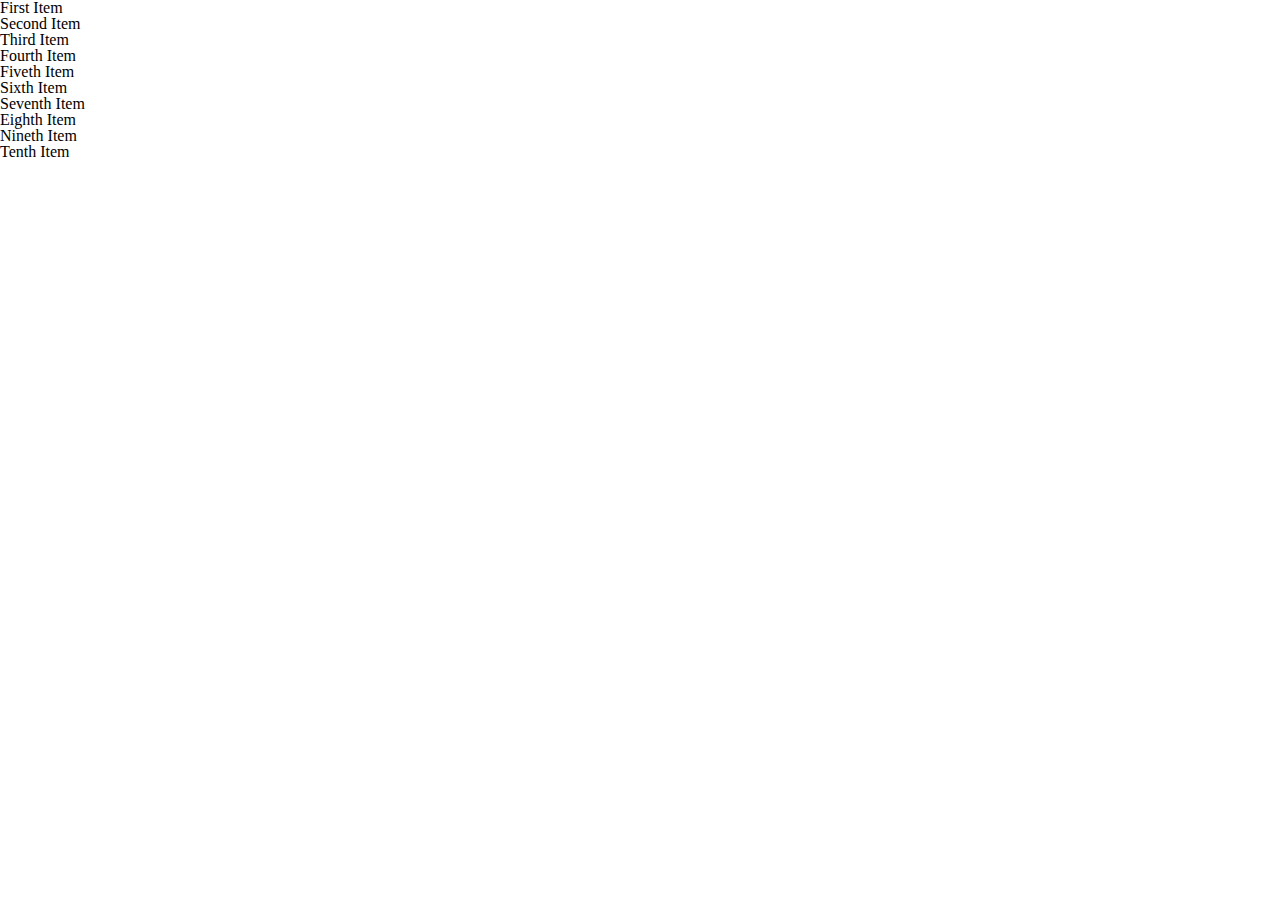
==== sketches/selectors.html @ 0c374c3b "Practicing with selectors" ====
<!DOCTYPE html>
<html lang="en">
  <head>
    <meta charset="utf-8" />
    <meta name="viewport" content="width=device-width" />
    <link rel="stylesheet" type="text/css" href="reset.css" />
    <title>The title</title>
  </head>
  <body>
    <ul>
      <li>First Item</li>
      <li>Second Item</li>
      <li>Third Item</li>
      <li>Fourth Item</li>
      <li>Fiveth Item</li>
      <li>Sixth Item</li>
      <li>Seventh Item</li>
      <li>Eighth Item</li>
      <li>Nineth Item</li>
      <li>Tenth Item</li>
    </ul>
  </body>
</html>
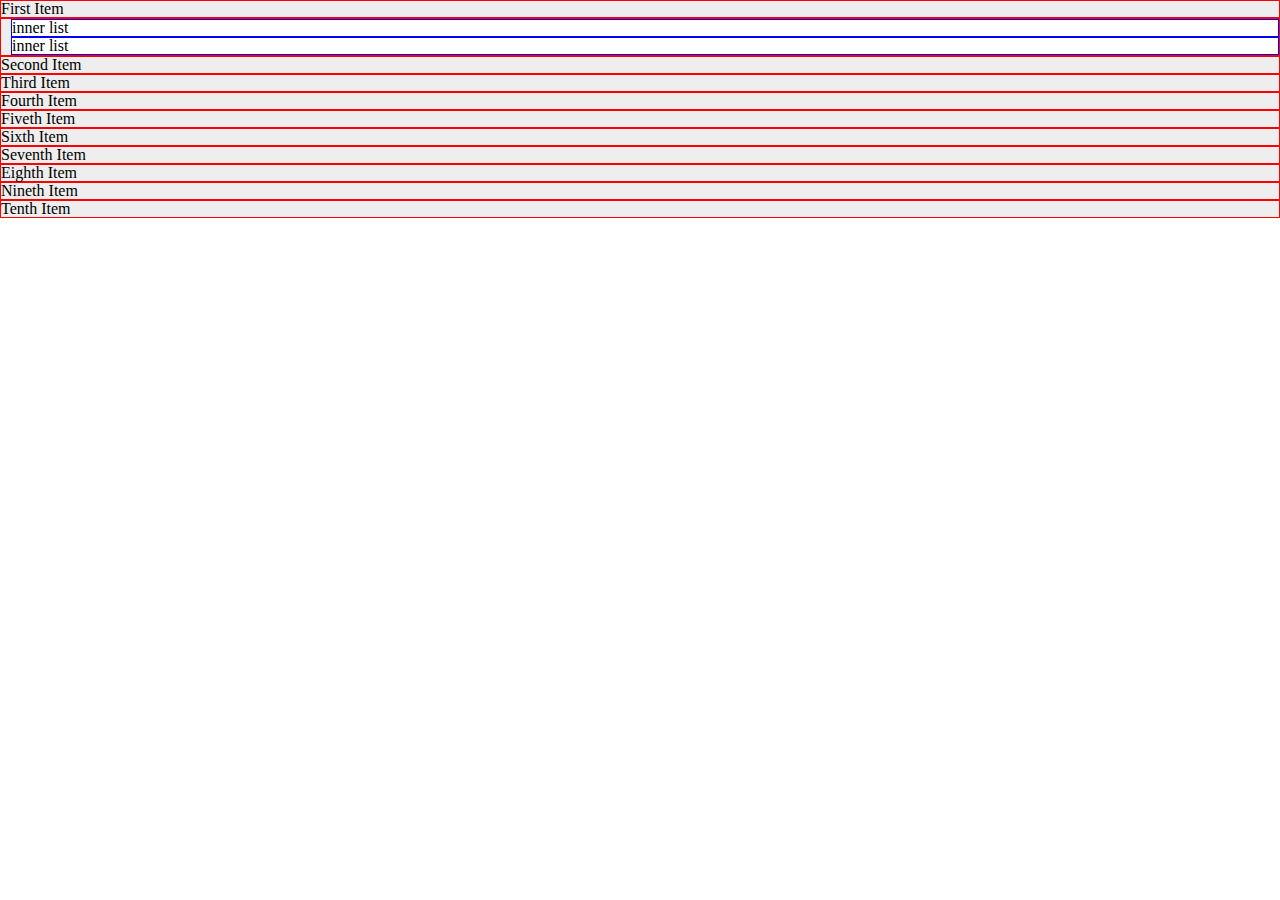
==== commit abc751d9: "Experimenting with descendant and child selectors" ====
--- a/sketches/selectors.html
+++ b/sketches/selectors.html
@@ -4,20 +4,29 @@
     <meta charset="utf-8" />
     <meta name="viewport" content="width=device-width" />
     <link rel="stylesheet" type="text/css" href="reset.css" />
+    <link rel="stylesheet" type="text/css" href="selectors.css" />
     <title>The title</title>
   </head>
   <body>
-    <ul>
-      <li>First Item</li>
-      <li>Second Item</li>
-      <li>Third Item</li>
-      <li>Fourth Item</li>
-      <li>Fiveth Item</li>
-      <li>Sixth Item</li>
-      <li>Seventh Item</li>
-      <li>Eighth Item</li>
-      <li>Nineth Item</li>
-      <li>Tenth Item</li>
-    </ul>
+    <div>
+      <ul>
+        <li>First Item</li>
+        <li>
+          <ul>
+            <li>inner list</li>
+            <li>inner list</li>
+          </ul>
+        </li>
+        <li>Second Item</li>
+        <li>Third Item</li>
+        <li>Fourth Item</li>
+        <li>Fiveth Item</li>
+        <li>Sixth Item</li>
+        <li>Seventh Item</li>
+        <li>Eighth Item</li>
+        <li>Nineth Item</li>
+        <li>Tenth Item</li>
+      </ul>
+    </div>
   </body>
 </html>
--- a/sketches/selectors.css
+++ b/sketches/selectors.css
@@ -0,0 +1,29 @@
+/*  
+ * The descendant combinator (an empty space)
+ * The child combinator (>)
+ * The adjacent sibling combinator (+)
+ * The general sibling combinator (~)
+ */
+
+/* The combinator is the empty space used in standard selectors:
+ * this descendant selector selects every <li> under <ul>
+
+ul li { margin-top: 1em ; }
+*/
+
+/* this rule selects any list that is a child of the div and the list item 
+ * children of the list.
+ *
+ */
+div > ul > li {
+  border: 1px solid red;
+  background-color: #eeeeee;
+}
+
+/* this rule selects the list items of the inner list
+ */
+div > ul > li > ul > li{
+  border: 1px solid blue;
+  margin-left: 10px;
+  background-color: white;
+}
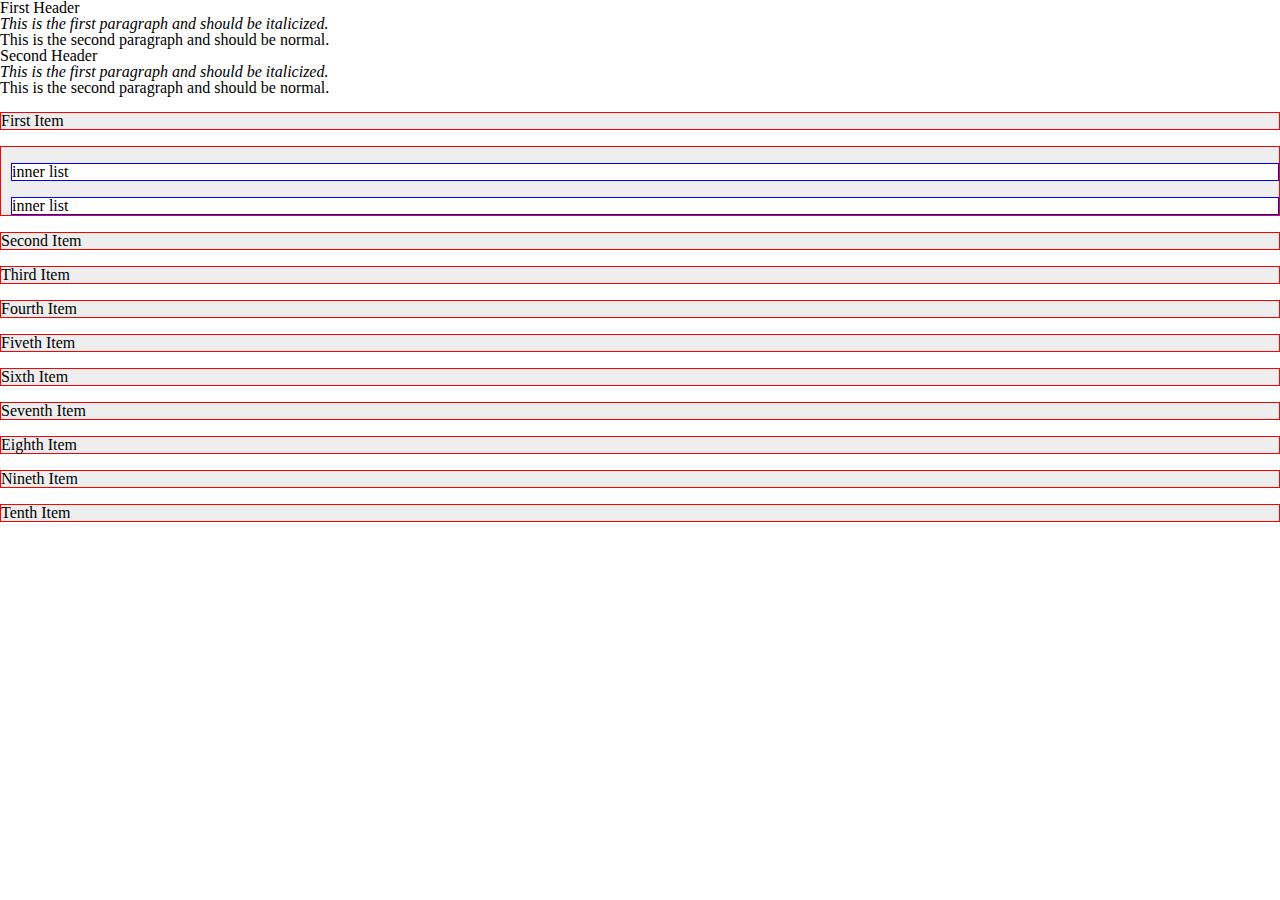
==== commit ef7f524e: "Using Adjacency Selectors" ====
--- a/sketches/selectors.html
+++ b/sketches/selectors.html
@@ -8,6 +8,13 @@
     <title>The title</title>
   </head>
   <body>
+    <h3>First Header</h3>
+    <p>This is the first paragraph and should be italicized.</p>
+    <p>This is the second paragraph and should be normal.</p> 
+    
+    <h3>Second Header</h3>
+    <p>This is the first paragraph and should be italicized.</p>
+    <p>This is the second paragraph and should be normal.</p> 
     <div>
       <ul>
         <li>First Item</li>
--- a/sketches/selectors.css
+++ b/sketches/selectors.css
@@ -5,11 +5,14 @@
  * The general sibling combinator (~)
  */
 
+h3 + p{
+  font-style: italic;
+}
 /* The combinator is the empty space used in standard selectors:
  * this descendant selector selects every <li> under <ul>
+*/
 
 ul li { margin-top: 1em ; }
-*/
 
 /* this rule selects any list that is a child of the div and the list item 
  * children of the list.
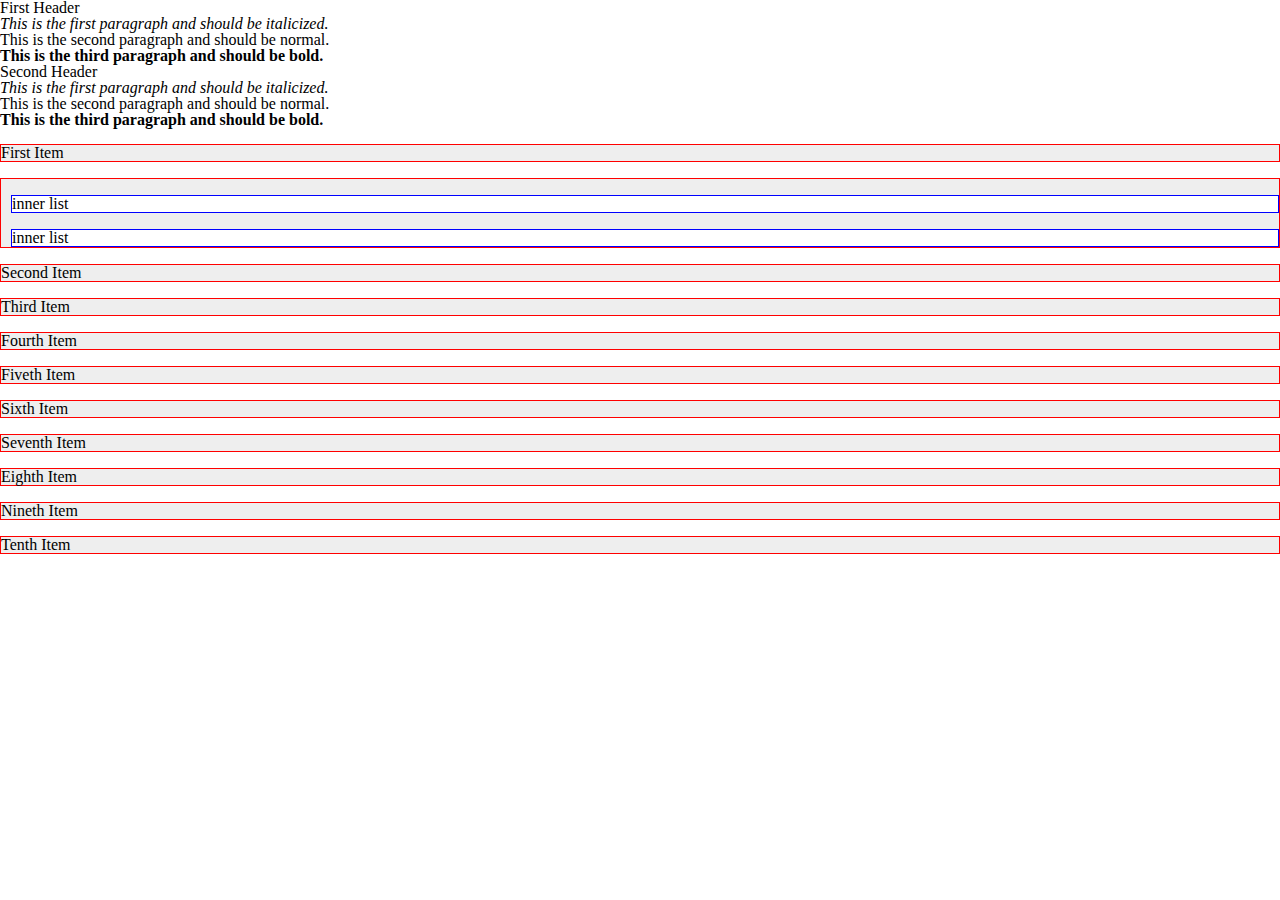
==== commit 67f943cc: "Using more Adjacency Selectors" ====
--- a/sketches/selectors.html
+++ b/sketches/selectors.html
@@ -11,10 +11,12 @@
     <h3>First Header</h3>
     <p>This is the first paragraph and should be italicized.</p>
     <p>This is the second paragraph and should be normal.</p> 
+    <p>This is the third paragraph and should be bold.</p> 
     
     <h3>Second Header</h3>
     <p>This is the first paragraph and should be italicized.</p>
     <p>This is the second paragraph and should be normal.</p> 
+    <p>This is the third paragraph and should be bold.</p> 
     <div>
       <ul>
         <li>First Item</li>
--- a/sketches/selectors.css
+++ b/sketches/selectors.css
@@ -7,6 +7,9 @@
 
 h3 + p{
   font-style: italic;
+}
+h3 + p + p + p{
+  font-weight: bold;
 }
 /* The combinator is the empty space used in standard selectors:
  * this descendant selector selects every <li> under <ul>
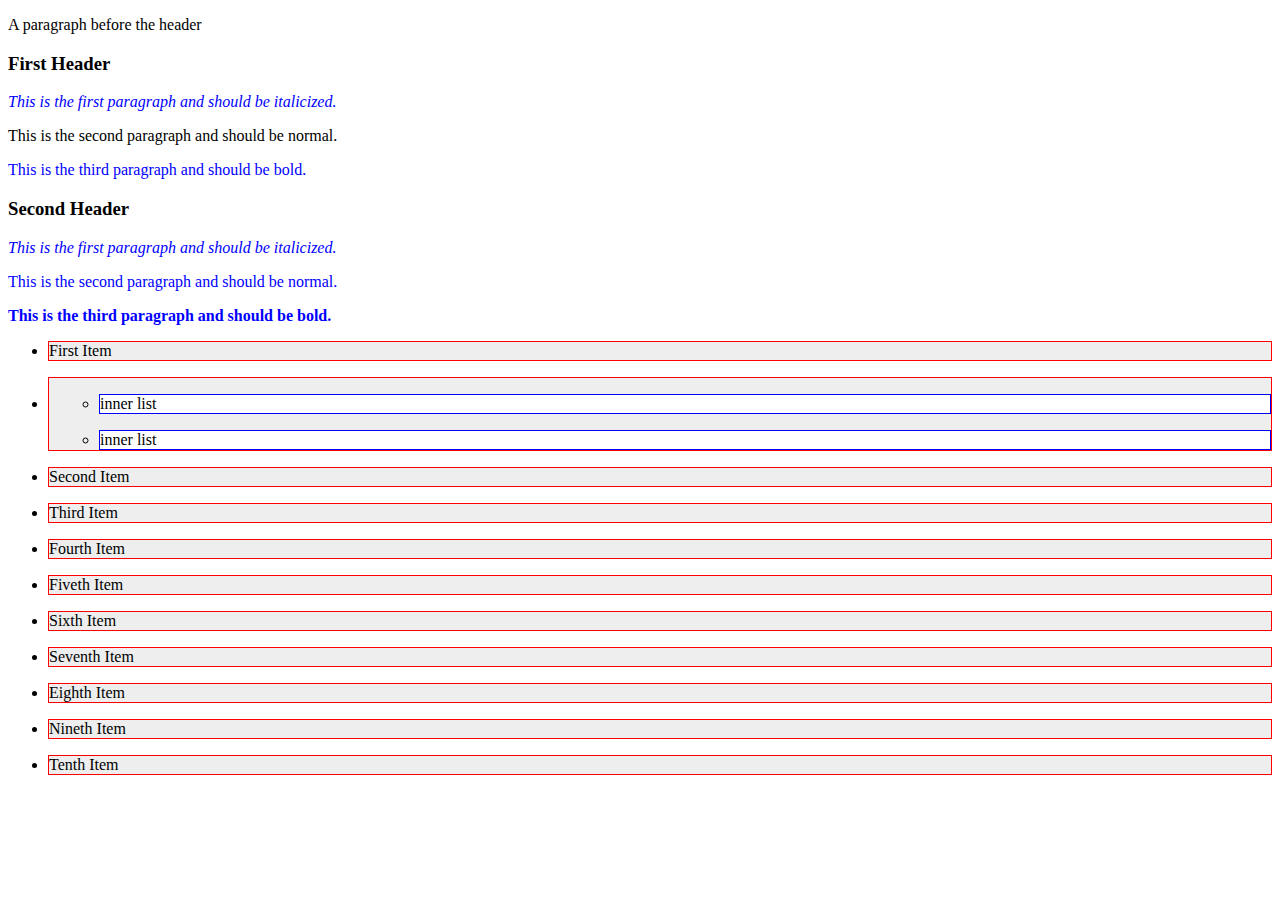
==== commit d7742ca0: "Adding the general sibling selector (~) Select all the siblings." ====
--- a/sketches/selectors.html
+++ b/sketches/selectors.html
@@ -3,14 +3,16 @@
   <head>
     <meta charset="utf-8" />
     <meta name="viewport" content="width=device-width" />
-    <link rel="stylesheet" type="text/css" href="reset.css" />
     <link rel="stylesheet" type="text/css" href="selectors.css" />
     <title>The title</title>
   </head>
   <body>
+    <p>A paragraph before the header</p>
     <h3>First Header</h3>
     <p>This is the first paragraph and should be italicized.</p>
-    <p>This is the second paragraph and should be normal.</p> 
+    <div>
+      <p>This is the second paragraph and should be normal.</p> 
+    </div>
     <p>This is the third paragraph and should be bold.</p> 
     
     <h3>Second Header</h3>
--- a/sketches/selectors.css
+++ b/sketches/selectors.css
@@ -5,11 +5,24 @@
  * The general sibling combinator (~)
  */
 
+/* Descendant and child selectors handle elements below other elements
+ * to selec elements that are next to another element use Adjacency Selectors.
+
+ * Here selects the paragraphs that are next to the <h3> tags 
+ */
 h3 + p{
   font-style: italic;
 }
+/* Here you would read this as "The paragraph next to the paragraph next to the
+ * paragraph next to the header".
+ */
 h3 + p + p + p{
   font-weight: bold;
+}
+
+/* Selects all of the paragraphs NEXT TO and AFTER the h3 headers */ 
+h3 ~p {
+ color: blue;
 }
 /* The combinator is the empty space used in standard selectors:
  * this descendant selector selects every <li> under <ul>
